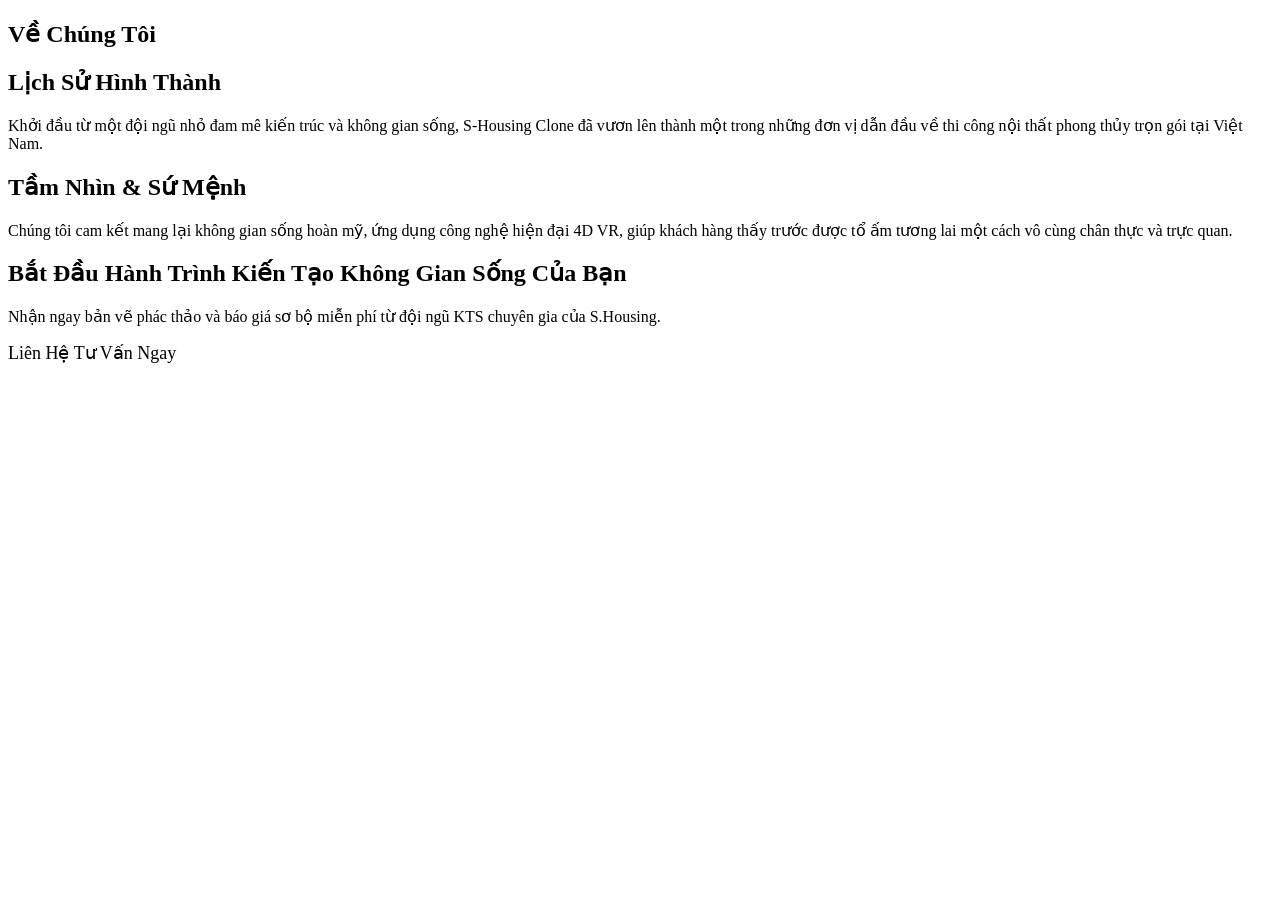
==== src/main/resources/templates/about.html @ 8dfc977a "init" ====
<!DOCTYPE html>
<html xmlns:th="http://www.thymeleaf.org">
<head th:replace="~{fragments/head :: head(title='Về Chúng Tôi | S-Housing Clone', description='Tìm hiểu về lịch sử, sứ mệnh và đội ngũ kiến trúc sư của S-Housing.', keywords='về chúng tôi, s-housing, kiến trúc sư', image='/images/about_hero.png')}"></head>
<body>
    <header th:replace="~{fragments/header :: header}"></header>

    <main>
        <section class="interior-hero" style="background-image: url('/images/about_hero.png');">
            <div class="hero-overlay"></div>
            <h1>Về Chúng Tôi</h1>
        </section>

        <section class="page-content container">
            <div class="content-block">
                <h2>Lịch Sử Hình Thành</h2>
                <p>Khởi đầu từ một đội ngũ nhỏ đam mê kiến trúc và không gian sống, S-Housing Clone đã vươn lên thành một trong những đơn vị dẫn đầu về thi công nội thất phong thủy trọn gói tại Việt Nam.</p>
            </div>
            <div class="content-block">
                <h2>Tầm Nhìn & Sứ Mệnh</h2>
                <p>Chúng tôi cam kết mang lại không gian sống hoàn mỹ, ứng dụng công nghệ hiện đại 4D VR, giúp khách hàng thấy trước được tổ ấm tương lai một cách vô cùng chân thực và trực quan.</p>
            </div>
        </section>
        <!-- Dynamic CTA Banner -->
        <section class="cta-banner">
            <div class="container">
                <h2>Bắt Đầu Hành Trình Kiến Tạo Không Gian Sống Của Bạn</h2>
                <p>Nhận ngay bản vẽ phác thảo và báo giá sơ bộ miễn phí từ đội ngũ KTS chuyên gia của S.Housing.</p>
                <a th:href="@{/lien-he}" class="btn btn-primary btn-large btn-glow" style="border-radius: 50px; font-size: 18px;">Liên Hệ Tư Vấn Ngay</a>
            </div>
        </section>
    </main>

    <footer th:replace="~{fragments/footer :: footer}"></footer>
</body>
</html>
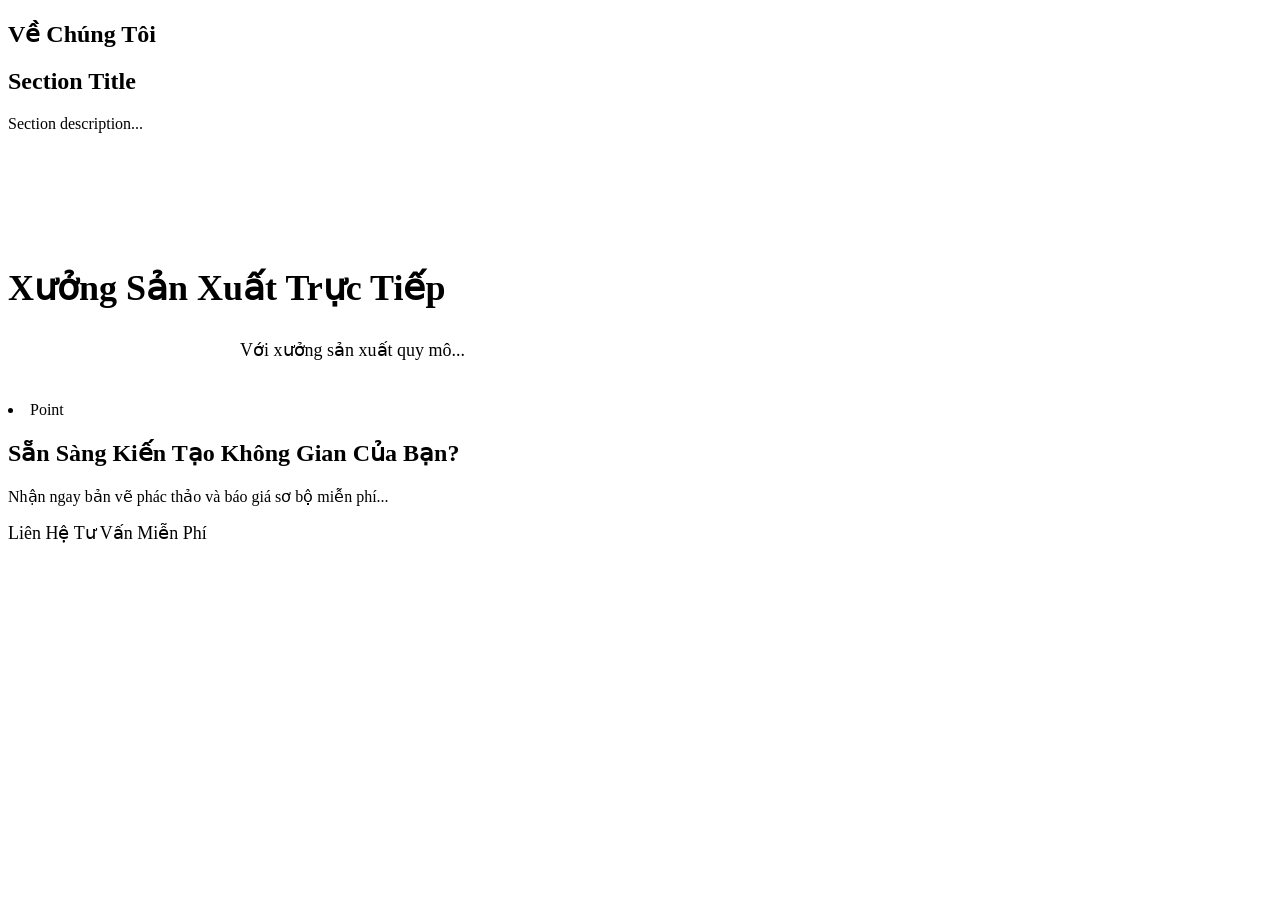
==== commit 343e9d69: "optimize" ====
--- a/src/main/resources/templates/about.html
+++ b/src/main/resources/templates/about.html
@@ -5,27 +5,36 @@
     <header th:replace="~{fragments/header :: header}"></header>
 
     <main>
-        <section class="interior-hero" style="background-image: url('/images/about_hero.png');">
+        <section class="interior-hero" th:style="|background-image: url('@{${settings.about.hero.bgImage}}');|">
             <div class="hero-overlay"></div>
-            <h1>Về Chúng Tôi</h1>
+            <h1 th:utext="${settings.about.hero.title}">Về Chúng Tôi</h1>
         </section>
 
         <section class="page-content container">
-            <div class="content-block">
-                <h2>Lịch Sử Hình Thành</h2>
-                <p>Khởi đầu từ một đội ngũ nhỏ đam mê kiến trúc và không gian sống, S-Housing Clone đã vươn lên thành một trong những đơn vị dẫn đầu về thi công nội thất phong thủy trọn gói tại Việt Nam.</p>
+            <div th:each="section : ${settings.about.sections}" th:class="${section.reverse} ? 'flex-row' : 'flex-row'" th:style="${section.reverse} ? 'flex-direction: row-reverse; margin-top: 80px;' : 'margin-top: 0;'">
+                <div class="about-text" th:style="${section.reverse} ? '' : 'padding-right: 40px;'">
+                    <h2 style="color: var(--primary-color);" th:text="${section.title}">Section Title</h2>
+                    <p th:text="${section.desc}">Section description...</p>
+                </div>
+                <div class="about-image">
+                    <img th:src="@{${section.image}}" th:alt="${section.title}" style="border-radius: 15px; box-shadow: var(--shadow);" />
+                </div>
             </div>
-            <div class="content-block">
-                <h2>Tầm Nhìn & Sứ Mệnh</h2>
-                <p>Chúng tôi cam kết mang lại không gian sống hoàn mỹ, ứng dụng công nghệ hiện đại 4D VR, giúp khách hàng thấy trước được tổ ấm tương lai một cách vô cùng chân thực và trực quan.</p>
+
+            <div class="content-block text-center" style="margin-top: 100px;">
+                <h2 style="font-size: 36px; margin-bottom: 30px;" th:utext="${settings.about.factory.title}">Xưởng Sản Xuất Trực Tiếp</h2>
+                <p style="max-width: 800px; margin: 0 auto 40px auto; font-size: 18px;" th:text="${settings.about.factory.desc}">Với xưởng sản xuất quy mô...</p>
+                <div class="check-list" style="display: grid; grid-template-columns: repeat(auto-fit, minmax(250px, 1fr)); gap: 20px; text-align: left;">
+                    <li th:each="point : ${settings.about.factory.points}" style="font-size: 16px;" th:text="${point}">Point</li>
+                </div>
             </div>
         </section>
         <!-- Dynamic CTA Banner -->
         <section class="cta-banner">
             <div class="container">
-                <h2>Bắt Đầu Hành Trình Kiến Tạo Không Gian Sống Của Bạn</h2>
-                <p>Nhận ngay bản vẽ phác thảo và báo giá sơ bộ miễn phí từ đội ngũ KTS chuyên gia của S.Housing.</p>
-                <a th:href="@{/lien-he}" class="btn btn-primary btn-large btn-glow" style="border-radius: 50px; font-size: 18px;">Liên Hệ Tư Vấn Ngay</a>
+                <h2 th:text="${settings.index.cta.title}">Sẵn Sàng Kiến Tạo Không Gian Của Bạn?</h2>
+                <p th:text="${settings.index.cta.subtitle}">Nhận ngay bản vẽ phác thảo và báo giá sơ bộ miễn phí...</p>
+                <a th:href="@{/lien-he}" class="btn btn-primary btn-large btn-glow" style="border-radius: 50px; font-size: 18px;" th:text="${settings.index.cta.btnLabel}">Liên Hệ Tư Vấn Miễn Phí</a>
             </div>
         </section>
     </main>
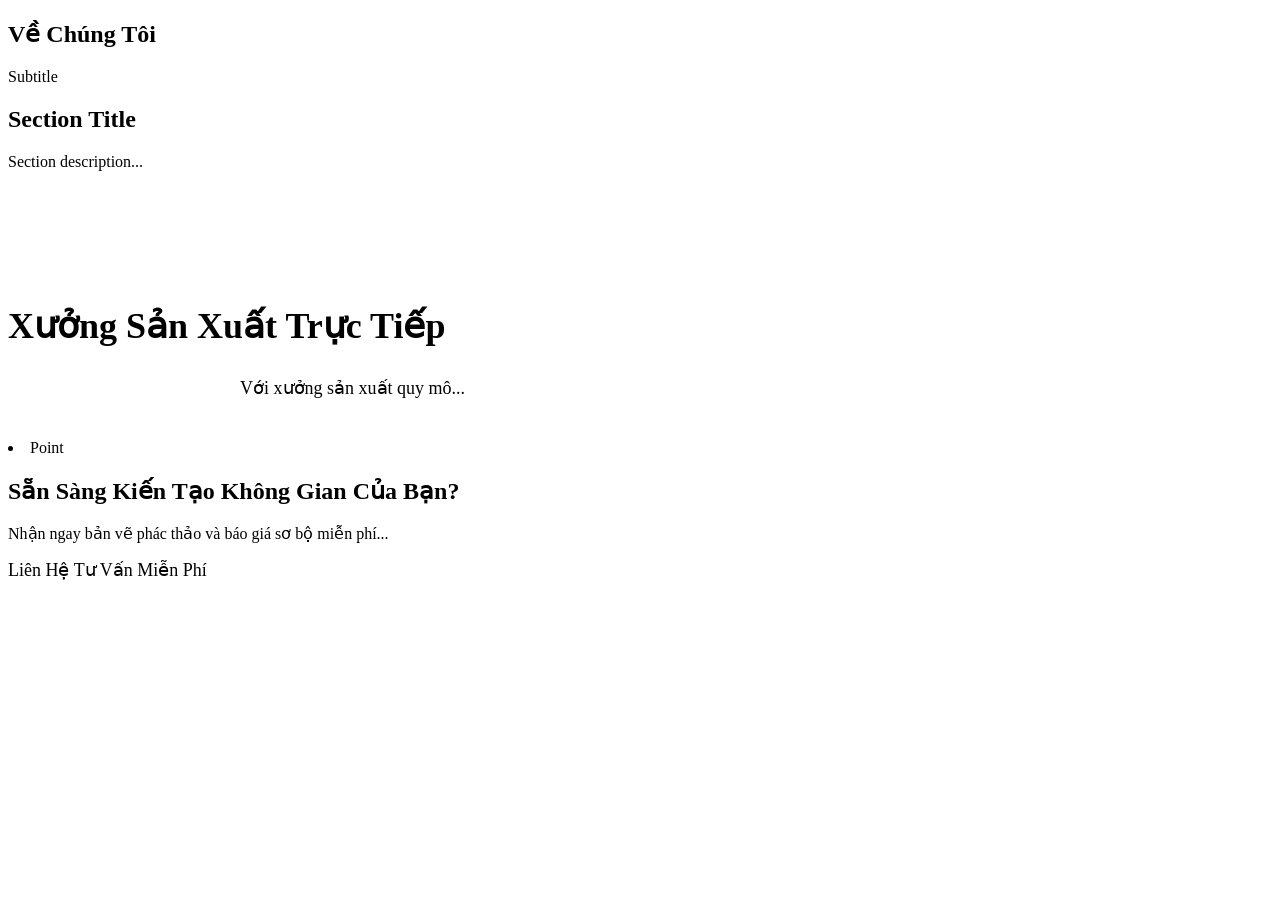
==== commit c1b15332: "optimize" ====
--- a/src/main/resources/templates/about.html
+++ b/src/main/resources/templates/about.html
@@ -1,6 +1,6 @@
 <!DOCTYPE html>
 <html xmlns:th="http://www.thymeleaf.org">
-<head th:replace="~{fragments/head :: head(title='Về Chúng Tôi | S-Housing Clone', description='Tìm hiểu về lịch sử, sứ mệnh và đội ngũ kiến trúc sư của S-Housing.', keywords='về chúng tôi, s-housing, kiến trúc sư', image='/images/about_hero.png')}"></head>
+<head th:replace="~{fragments/head :: head(title='Về Chúng Tôi | TT. Furniture Clone', description='Tìm hiểu về lịch sử, sứ mệnh và đội ngũ kiến trúc sư của TT. Furniture.', keywords='về chúng tôi, s-housing, kiến trúc sư', image='/images/about_hero.png')}"></head>
 <body>
     <header th:replace="~{fragments/header :: header}"></header>
 
@@ -8,6 +8,7 @@
         <section class="interior-hero" th:style="|background-image: url('@{${settings.about.hero.bgImage}}');|">
             <div class="hero-overlay"></div>
             <h1 th:utext="${settings.about.hero.title}">Về Chúng Tôi</h1>
+            <p class="hero-subtitle" th:text="${settings.about.hero.subtitle}">Subtitle</p>
         </section>
 
         <section class="page-content container">
